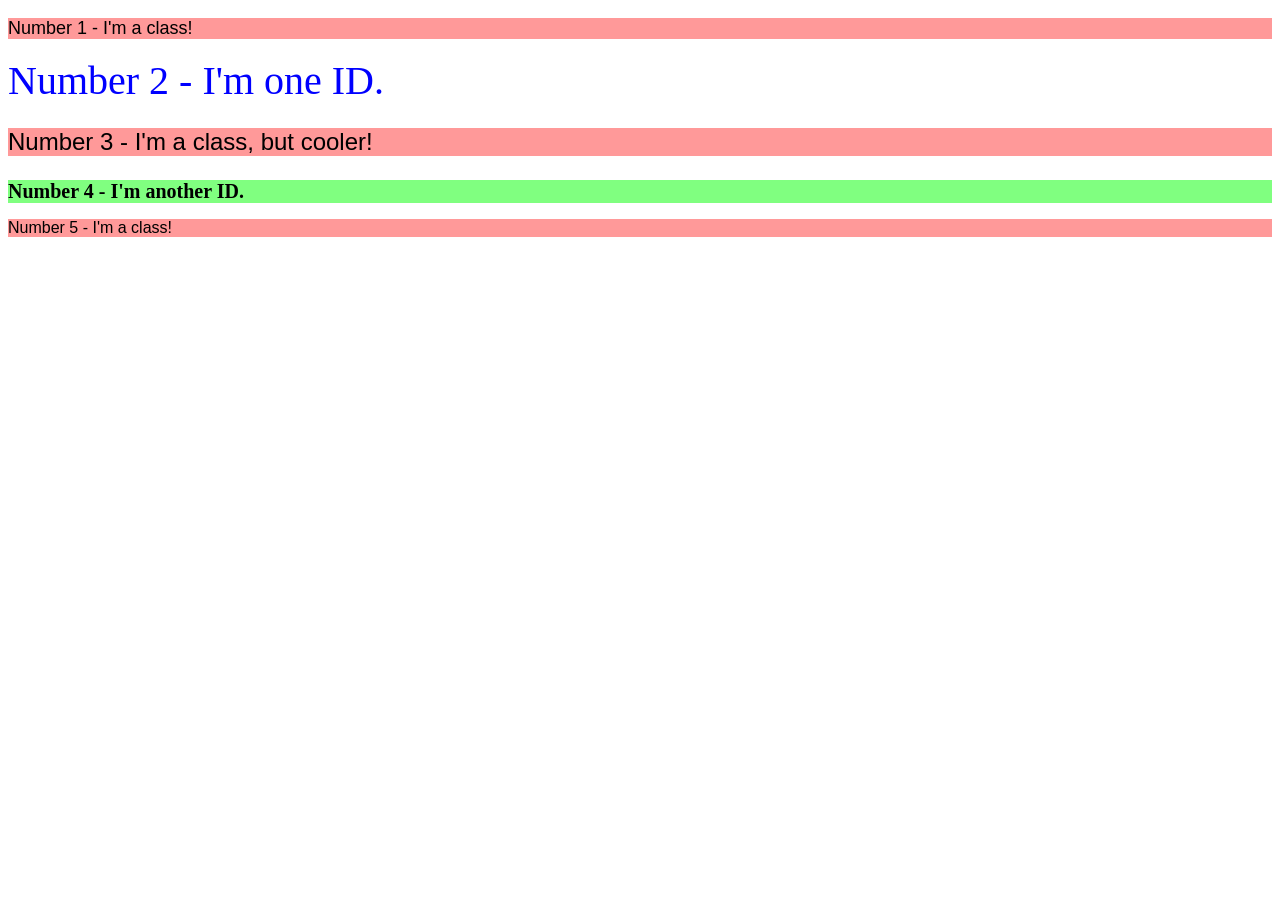
==== foundations/intro-to-css/02-class-id-selectors/index.html @ 58563c9f "Edit style.css and index.html files in 02-class-id-selectors dir and add css solutions." ====
<!DOCTYPE html>
<html lang="en">
  <head>
    <meta charset="UTF-8">
    <meta http-equiv="X-UA-Compatible" content="IE=edge">
    <meta name="viewport" content="width=device-width, initial-scale=1.0">
    <title>Class and ID Selectors</title>
    <link rel="stylesheet" href="style.css">
  </head>
  <body>
    <p id="one">Number 1 - I'm a class!</p>
    <div id="blue">Number 2 - I'm one ID.</div>
    <p id="three">Number 3 - I'm a class, but cooler!</p>
    <div id="green">Number 4 - I'm another ID.</div>
    <p id="five">Number 5 - I'm a class!</p>
  </body>
</html>
---- foundations/intro-to-css/02-class-id-selectors/style.css ----
/* Add CSS Styling */
p {
    background-color: rgb(255, 153, 153);
    font-family: Arial, Helvetica, sans-serif;
}

#one {
    font-size: 18px;
}

#blue {
    color: blue;
    font-size: 40px;
}

#three {
    font-size: 24px;
}

#green {
    background-color: rgb(128, 255, 128);
    font-weight: bold;
    font-size: 20px;

}
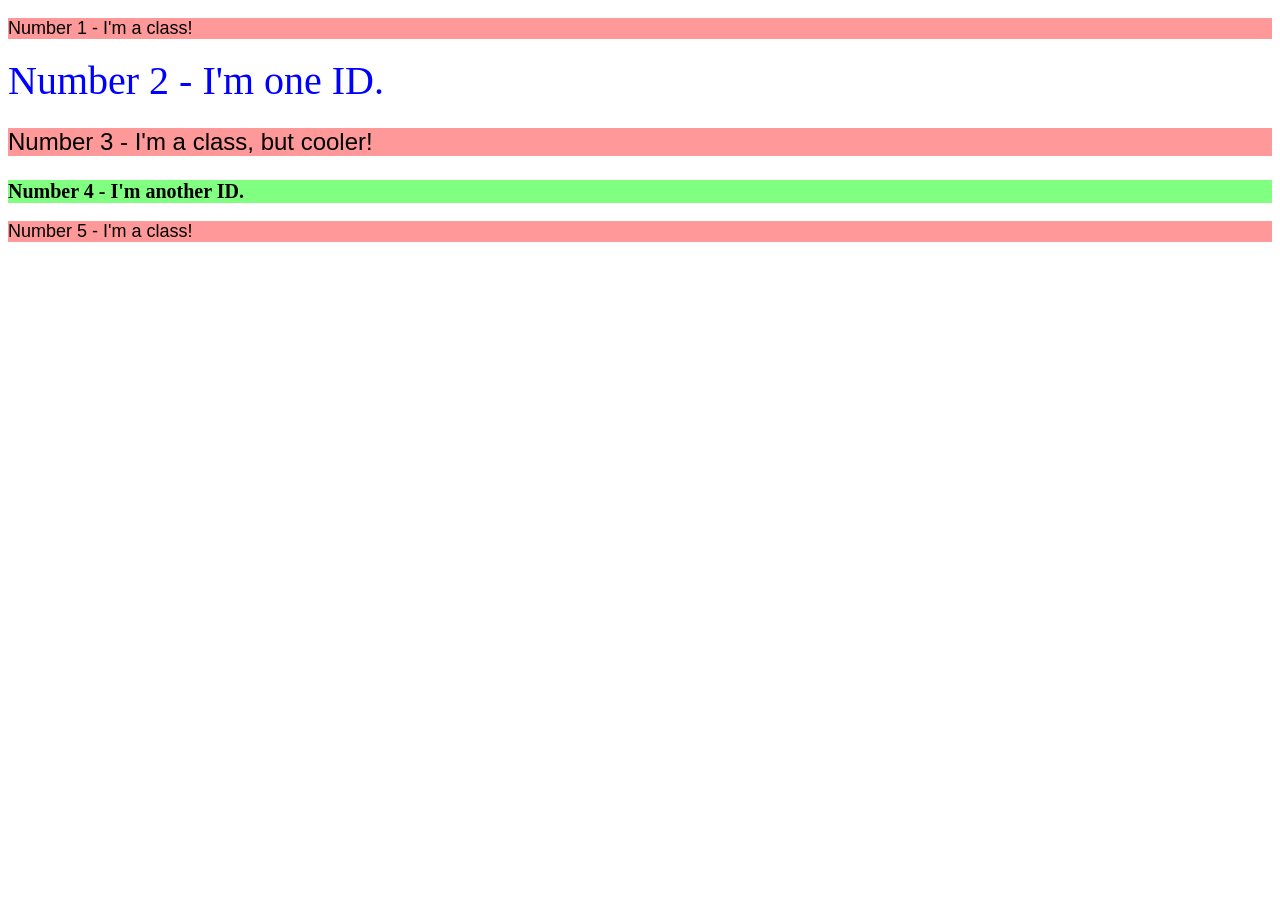
==== commit a16d862d: "Edit solutions in 02-class-id-selectors dir index.html file" ====
--- a/foundations/intro-to-css/02-class-id-selectors/index.html
+++ b/foundations/intro-to-css/02-class-id-selectors/index.html
@@ -8,10 +8,10 @@
     <link rel="stylesheet" href="style.css">
   </head>
   <body>
-    <p id="one">Number 1 - I'm a class!</p>
+    <p class="one">Number 1 - I'm a class!</p>
     <div id="blue">Number 2 - I'm one ID.</div>
-    <p id="three">Number 3 - I'm a class, but cooler!</p>
+    <p class="three">Number 3 - I'm a class, but cooler!</p>
     <div id="green">Number 4 - I'm another ID.</div>
-    <p id="five">Number 5 - I'm a class!</p>
+    <p class="five">Number 5 - I'm a class!</p>
   </body>
 </html>
--- a/foundations/intro-to-css/02-class-id-selectors/style.css
+++ b/foundations/intro-to-css/02-class-id-selectors/style.css
@@ -1,10 +1,12 @@
 /* Add CSS Styling */
-p {
+.one,
+.three,
+.five {
     background-color: rgb(255, 153, 153);
     font-family: Arial, Helvetica, sans-serif;
 }
 
-#one {
+.one, .five {
     font-size: 18px;
 }
 
@@ -13,7 +15,7 @@
     font-size: 40px;
 }
 
-#three {
+.three {
     font-size: 24px;
 }
 
@@ -22,4 +24,5 @@
     font-weight: bold;
     font-size: 20px;
 
-}+}
+
